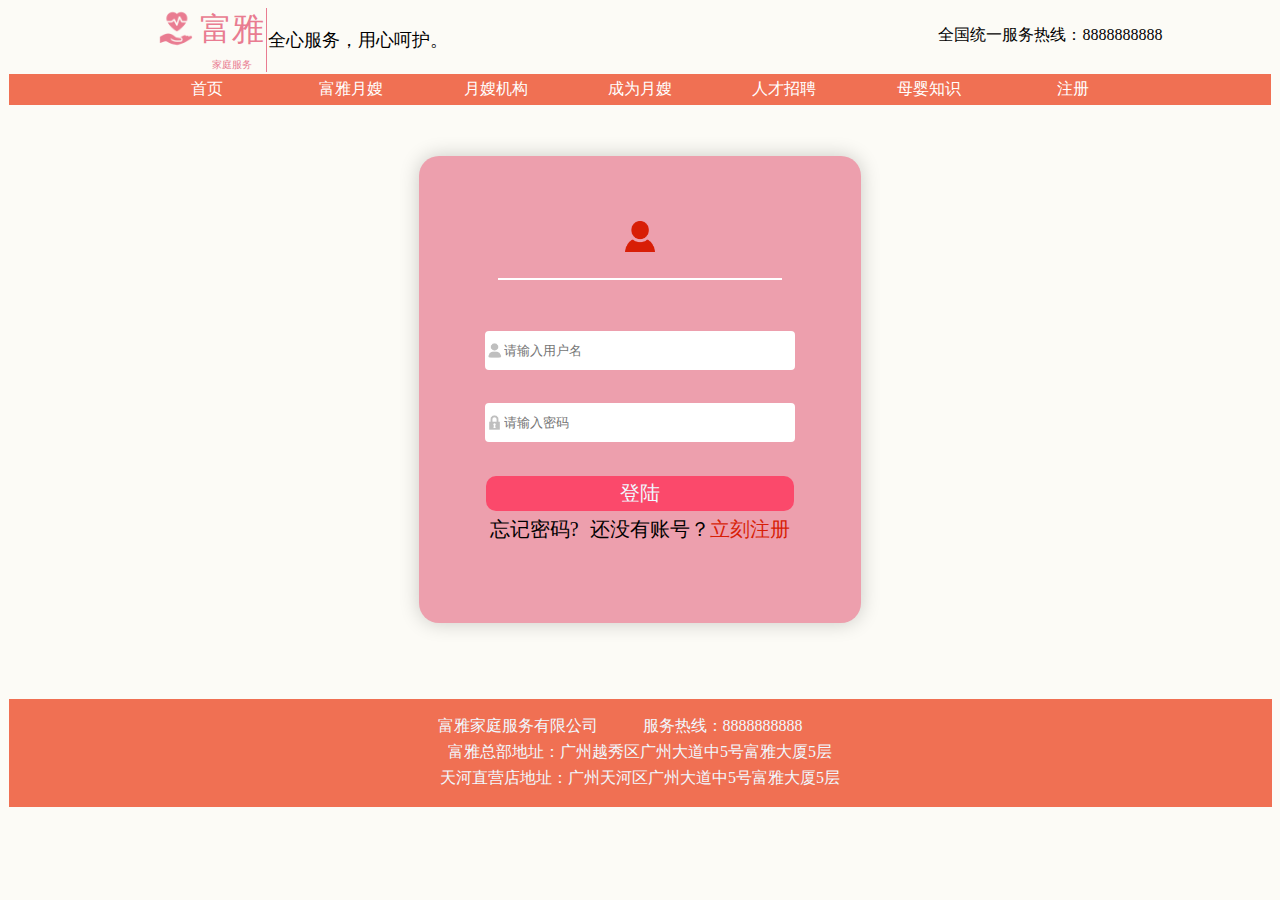
==== html/login.html @ 826dc437 "更新的信息" ====
<!doctype html>
<html>
<head>
<meta charset="utf-8">
 <meta name="viewport" content="width=device-width, initial-scale=1.0">
<link href="../css/login.css" rel="stylesheet" type="text/css" />
<link href="../css/common.css" rel="stylesheet" type="text/css" />
<title>登陆</title>
</head>

<body bgcolor="#fcfbf6">
<center>
	  <div class="wrapper"  style=" background: #fcfbf6 ">
		  <div class="header">
				<div id="picture"><img src="../img/love.png" width="35%"  alt=""/></div>
				<div id="SiteName">
			    <table width="100%" >
					<tr><td align="center"><font size="6em" color="#E97C91">富雅</font></td><td align="center" rowspan="2"  style="border-left:#E97C91 solid 0.1em;"><font size="4em">全心服务，用心呵护。</font></td></tr>
					<tr><td align="center"><font size="0.1em" color="#E97C91">家庭服务</font></td></tr>
					</table>
			    </div>
				<div id="number">全国统一服务热线：8888888888</div>
		  </div>
		  <div class="bar">
			  <div class="bar_tr">
			  	<div class="bar_td">首页</div>
				<div class="bar_td">富雅月嫂</div>
				<div class="bar_td">月嫂机构</div>
				<div class="bar_td">成为月嫂</div>
				<div class="bar_td">人才招聘</div>
				<div class="bar_td">母婴知识</div>
				<div class="bar_td">注册</div>
				  </div>
			  </div>
<script src="../js/jquery.min.js"></script>
<script src="../js/ft-carousel.min.js"></script>
<script type="text/javascript">
	var w=window.screen.availWidth;
	$('.wrapper').css('width',w-17+"px");

</script>
		  <div class="main">

<form action="process.aspx"method="post">
<table align="center" width="100%"  style="font-size: 20px">
<tr><td><img src="../img/user.png" width="7%" alt=""/></td></tr>

<tr height=40px><td align="center"><hr style="width:65%;height:2px; background: #FFFFFF; border: none;"></td></tr>
	
<tr height=100px><td><input id="inputAttr1" class="inputAttr"  placeholder="请输入用户名"type="text"name="yourname"style="height:35px;width: 66%">
 </td></tr>

<tr height=40px><td ><input id="inputAttr2" class="inputAttr" placeholder="请输入密码" type="password"name="yourpw" style=" height:35px; width: 66%"/></td></tr>


	</table>

	<div class="finish">
		登陆
	</div>
	<div class="forget">
		<div class="forget_tr">
			<div class="forget_td1"><a href="#">忘记密码?</a></div>
			<div class="forget_td2">还没有账号？</div>
			<div class="forget_td3"><a href="register.html">立刻注册</a></div>
		</div>
	</div>
			  </form>
		  </div>
		  		  <div class="footer">
			  <table cellspacing="5">
				  <tr><td width="40%">富雅家庭服务有限公司</td>           
					  <td>服务热线：8888888888
					  </td></tr>
				  <tr>
				  <td colspan="2">富雅总部地址：广州越秀区广州大道中5号富雅大厦5层</td>
				  </tr>
				  <tr>
				  <td colspan="2">天河直营店地址：广州天河区广州大道中5号富雅大厦5层</td>
				  </tr>
			  </table></div>
	</div>
</center>	
	
</body>
</html>
---- css/login.css ----
.main{
	width:35%;
	background-color: #ed9fad;
	padding:5% 0 6% 0;
	font-size: 20px;
	overflow: hidden;
	text-overflow: ellipsis;
	white-space: nowrap;
	vertical-align: middle;
	margin: 4% 0 6% 0;
	border-radius: 20px;
	box-shadow: 0 0 20px rgba(0,0,0,0.2);
}
a { color: #d81e06; }
a:hover {color: #fff} 
.finish{
	width:68%;
	color: aliceblue;
	background-color: #fb496b;
	margin: 7% 0 0 0;
	padding: 1% 0.8%;
	border-radius: 10px;
	cursor: pointer;
}
.finish:hover{
	background-color: #fe718c;
}
table {
	text-align: center;
}
.inputAttr{
	-web-kit-appearance:none;
    -moz-appearance: none;
	border:solid 2px #fff;
	border-radius:4px;
	padding-left:4%;
}
#inputAttr1{
	background:url(../img/name.png) no-repeat 0 center;
	background-size:5%;
	background-color: #fff;
}
#inputAttr2{

	background:url(../img/password.png) no-repeat 0 center;
	background-size:5%;
	background-color: #fff;
}
.forget{
	width:68%;
	color: #000;
	margin: 0 0 0 0;
	padding: 1% 0.8%;
	display: table;
	text-align: left;
}
.forget_tr{
	display: table-row;
	width: 100%;
}
.forget_td1{
	display: table-cell;
	width:20%;
}
.forget_td1 a{
	color: #000;
}
.forget_td1 a:hover {
	color: #fff
} 
.forget_td2{
	display: table-cell;
	width:60%;
	text-align: right;
}
.forget_td3{
	display: table-cell;
	width:20%;
	text-align: right;
	color: #d81e06;
}
---- css/common.css ----
body,h1,h2,h3,h4,h5,h6,p,ol,ul{
margin: 0;
}
a {  text-decoration: none; }
em{
font-style:normal;
}
ul,
ol,
li,
div {
	margin: 0;
	padding: 0;
}

ul,
ol {
	list-style: none;
}

*{  
     margin: 0;  
     padding: 0;  
   }  
html,body{  
	 height:100%;
	 width: 100%;
   } 
 .wrapper {
	 position:relative;
	 font:  'Microsoft Yahei';
	 background-color: #fff;
   }
.header{
	background-color:#fcfbf6;
	padding:0 0 5.2% 0;
	width: 100%;
}
#picture{
	width:10%;
	float: left;
	text-align:right;
	margin:0.5% 0 0 5%;
}
#SiteName{
	text-align:left;
	width:20%;
	float: left;
	margin:0.5% 0 0 0;
}
#number{
	float: right;
	width: 25%;
	margin:2% 5% 0 0;
	font-size: 16px;
}
.bar{
	background-color:#f07053;
	width: 80%;
	padding:0 10% 0 10%;
	display: table;
	font-size: 16px;
	text-align: center;
}
.bar_tr{
	display: table-row;
}
.bar_td{
	display: table-cell;
	color: #fff;
	width:8%;
	padding: 0.5% 0;
	cursor: pointer;
}
.bar_td:hover{
	background-color: #f87c60;
}
.footer{
	background-color:#f07053;
	padding:1% 0 1% 0;
	width: 100%;
	color: aliceblue;
	font-size: 16px;
	font-weight:100;
}
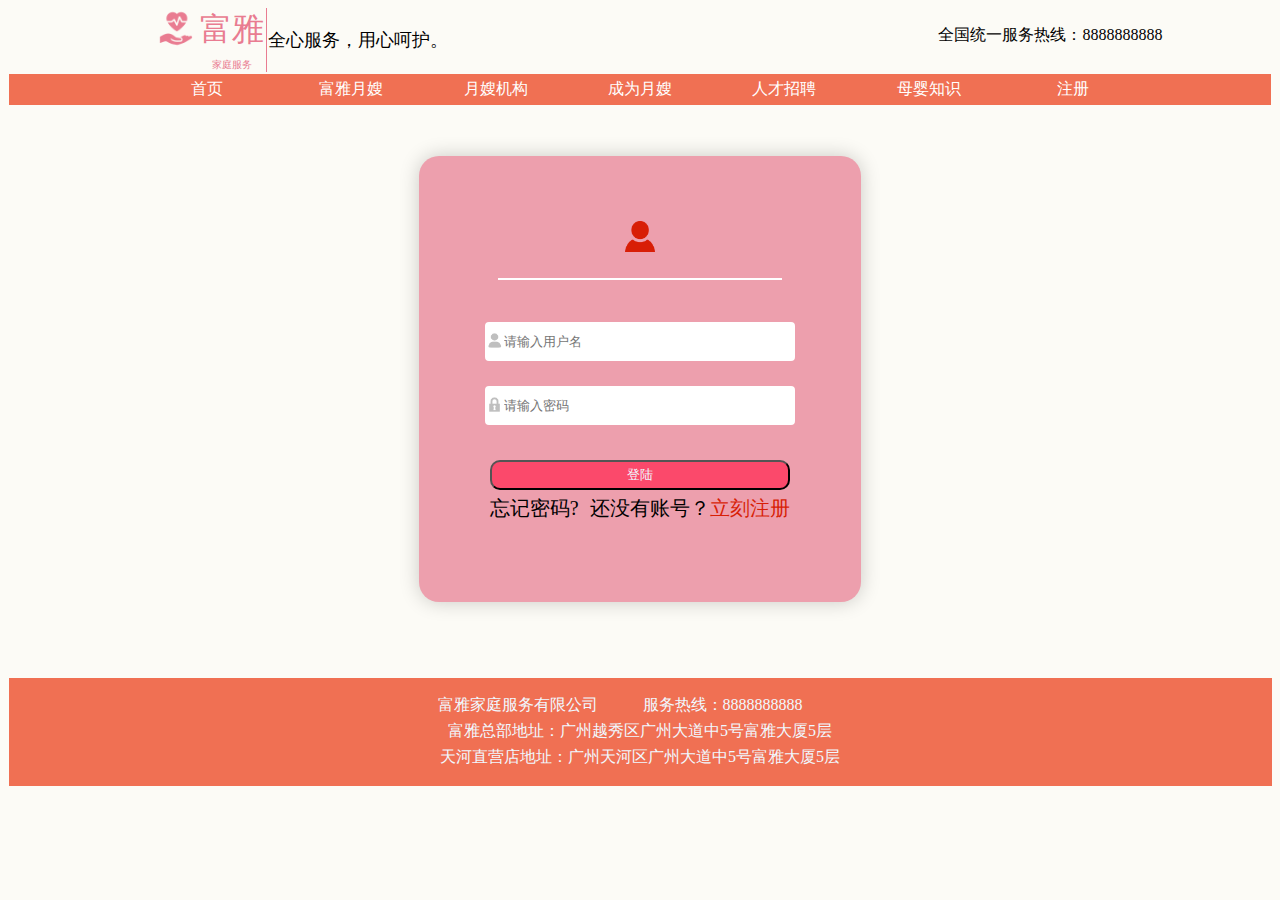
==== commit 40ea3806: "更新笔记" ====
--- a/html/login.html
+++ b/html/login.html
@@ -37,27 +37,42 @@
 <script type="text/javascript">
 	var w=window.screen.availWidth;
 	$('.wrapper').css('width',w-17+"px");
+	
+	   function check(){ 
+	   		var flag=0;
+            var myform = document.getElementById("loginForm"); 
+	   		var aSpan=document.getElementsByTagName("span");
+	   for(var i=0;i<aSpan.length;i++){
+		   aSpan[i].innerHTML= "";
+	   }
+            for(var i=0;i<myform.length;i++){  //循环form表单
+				  //aSpan[i].innerHTML= "";
+                  if(myform.elements[i].value==""){
+					    aSpan[i].innerHTML= "*不能为空";
+                        myform.elements[i].focus(); 
+					  	flag++;
+                  }
+            }if(flag!=0)return;
+            myform.submit();
+      }
 
 </script>
 		  <div class="main">
 
-<form action="process.aspx"method="post">
+<form action="process.aspx"method="post" id="loginForm">
 <table align="center" width="100%"  style="font-size: 20px">
 <tr><td><img src="../img/user.png" width="7%" alt=""/></td></tr>
 
 <tr height=40px><td align="center"><hr style="width:65%;height:2px; background: #FFFFFF; border: none;"></td></tr>
 	
-<tr height=100px><td><input id="inputAttr1" class="inputAttr"  placeholder="请输入用户名"type="text"name="yourname"style="height:35px;width: 66%">
- </td></tr>
+<tr height=60px valign="bottom"><td><input id="inputAttr1" class="inputAttr"  placeholder="请输入用户名"type="text"name="yourname"style="height:35px;width: 66%">
+ </td></tr><tr valign="top"><td><span style="font-size: 15px;"></span></td></tr>
 
-<tr height=40px><td ><input id="inputAttr2" class="inputAttr" placeholder="请输入密码" type="password"name="yourpw" style=" height:35px; width: 66%"/></td></tr>
+<tr height=60px valign="bottom"><td ><input id="inputAttr2" class="inputAttr" placeholder="请输入密码" type="password"name="yourpw" style=" height:35px; width: 66%"/></td></tr><tr><td><span style="font-size: 15px;"></span></td></tr>
 
 
 	</table>
-
-	<div class="finish">
-		登陆
-	</div>
+	<input class="finish" type="button" value="登陆" onclick="check()">
 	<div class="forget">
 		<div class="forget_tr">
 			<div class="forget_td1"><a href="#">忘记密码?</a></div>
--- a/css/login.css
+++ b/css/login.css
@@ -21,6 +21,7 @@
 	padding: 1% 0.8%;
 	border-radius: 10px;
 	cursor: pointer;
+	outline：none;
 }
 .finish:hover{
 	background-color: #fe718c;
